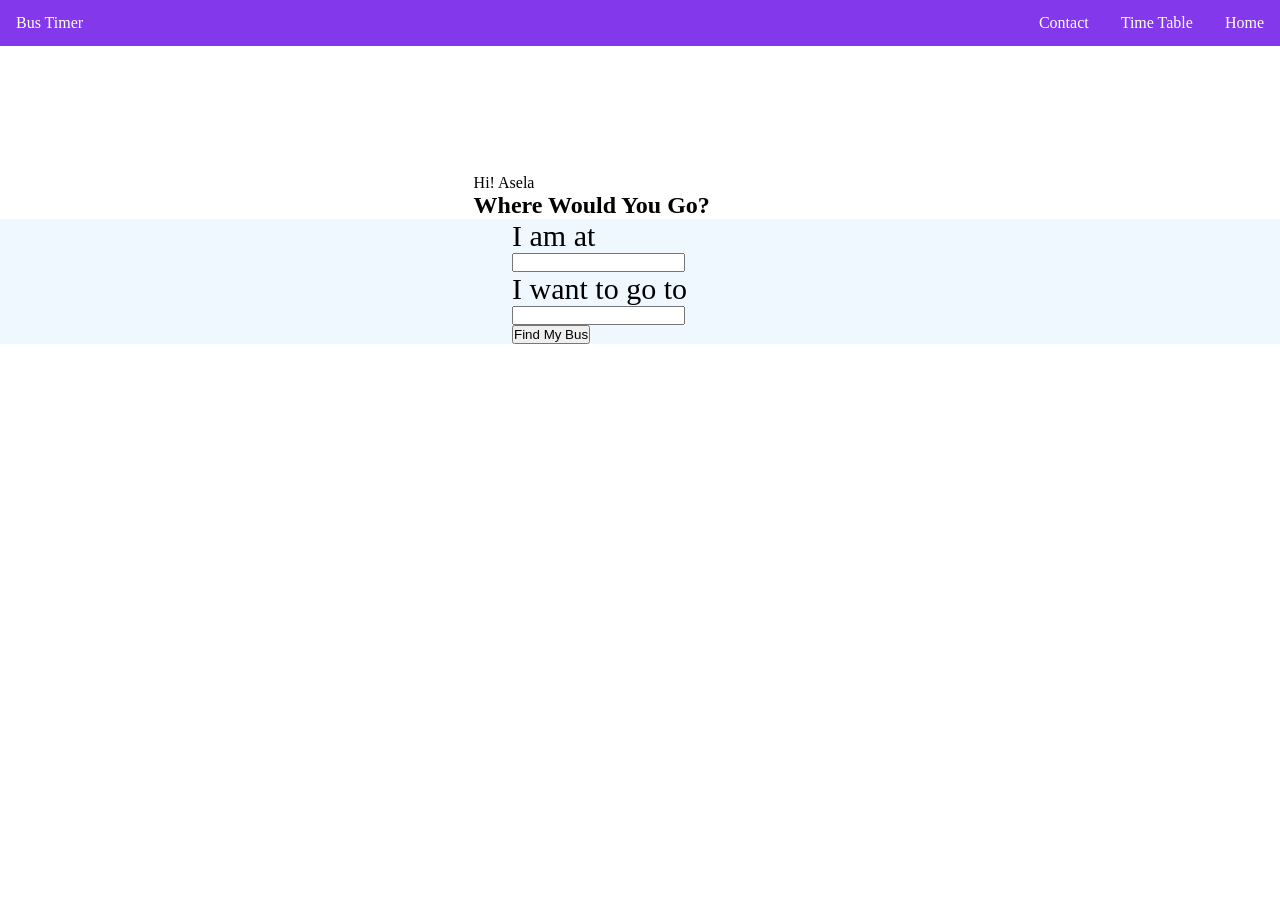
==== bus_search.html @ 81d91476 "initial commit" ====
<!DOCTYPE html>
<html lang="en">
<head>
    <meta charset="UTF-8">
    <meta name="viewport" content="width=device-width, initial-scale=1.0">
    <title>Bus Search</title>
    <link rel="stylesheet" href="bus_search.css" type="text/css">
</head>
<body>
    <ul class="nav">
    <li><a link href="">Bus Timer</a></li>
    <li class='bus_ti'><a link href="">Home</a></li>
    <li class='bus_ti'><a link href="">Time Table</a></li>
    <li class='bus_ti'><a link href="">Contact</a></li>
</ul>
    <p class="user_name">Hi! Asela</p>
<div class ="wh_go">
        <h2>Where Would You Go?</h2></div>
 <div class="container">
    <div class="i_at">I am at</div>
    <input type="text" name="iamat">
    <div class="i_want">I want to go to</div>
    <input type="text" name="iwantgo">
    <div class=""><input type ="submit" value="Find My Bus"></div>
</div>

</body>
</html>
---- bus_search.css ----
*{
    padding:0;
    margin:0;
}

.nav{
    list-style-type: none;
    margin: 0;
    padding: 0;
    overflow: hidden;
    background-color: #8338EC;
}
li{
    float:left;
}
.bus_ti{
    float: right;
  }
  
li a{
    display: block;
    color: white;
    text-align: center;
    padding: 14px 16px;
    text-decoration: none;
}
  
li a:hover {
    background-color: #111111;
}
.user_name{
    padding-left:37%;
    padding-top: 10%;
}
.wh_go{
    padding-left: 37%;
}
.container{
    padding-left: 40%;
    background-color: aliceblue;

}
.i_at{
    font-size: 30px;
}
.i_want{
    font-size: 30px;
}
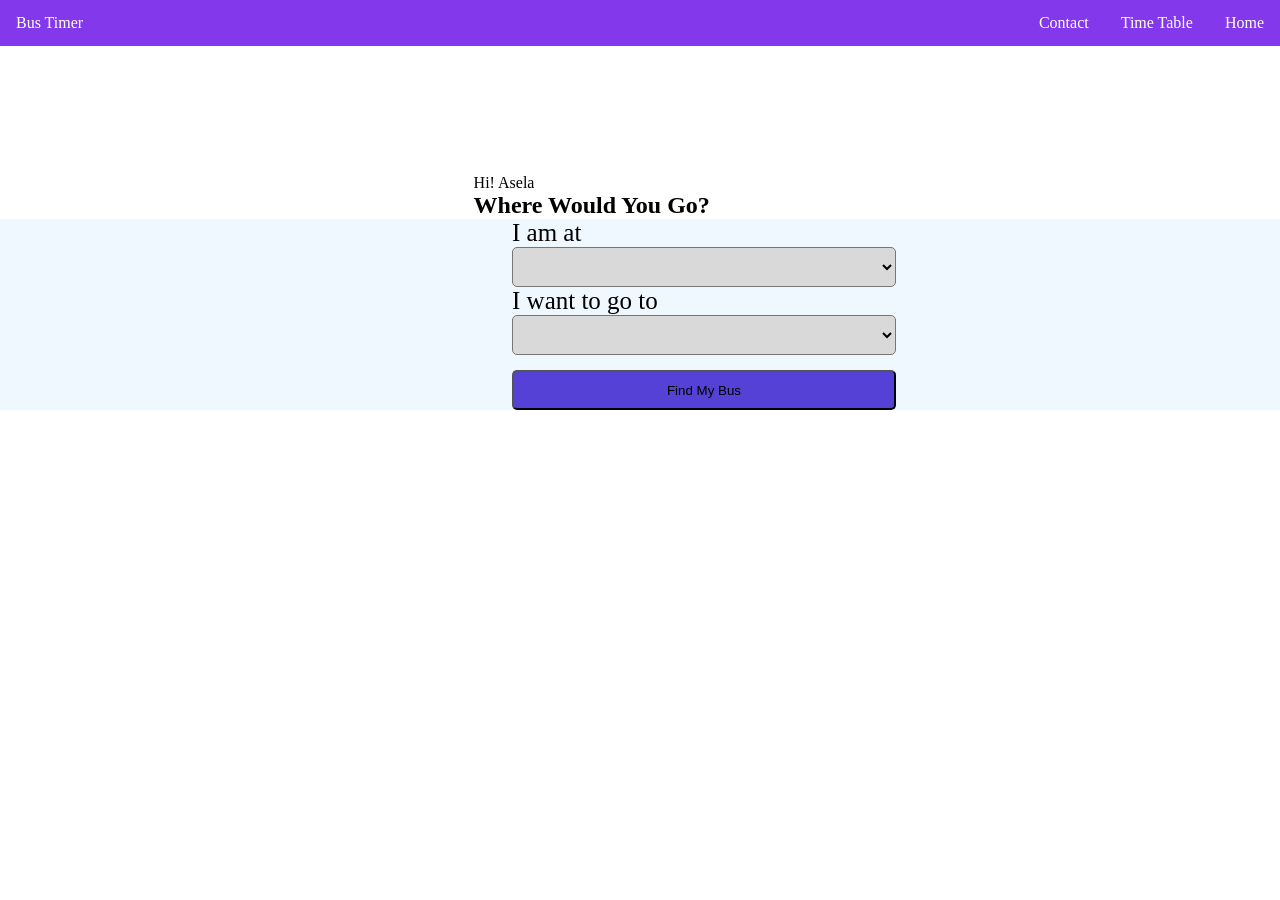
==== commit d85e02e5: "🏗️ Make Architectural Changes" ====
--- a/bus_search.html
+++ b/bus_search.html
@@ -18,10 +18,23 @@
         <h2>Where Would You Go?</h2></div>
  <div class="container">
     <div class="i_at">I am at</div>
-    <input type="text" name="iamat">
+    <select name="location_now" class="loc_now">
+        <option value=""></option>
+        <option value=""></option>
+        <option value=""></option>
+        <option value=""></option>
+    </select>
     <div class="i_want">I want to go to</div>
-    <input type="text" name="iwantgo">
-    <div class=""><input type ="submit" value="Find My Bus"></div>
+    <div class="">
+        <select name="location_to_go" class="loc_to_go">
+            <option value=""></option>
+            <option value=""></option>
+            <option value=""></option>
+            <option value=""></option>
+        </select>
+    </div> 
+    <div class="find_bus_cl">
+    <input type ="submit" name="find_my_bus" value="Find My Bus" class="find_bus"></div>
 </div>
 
 </body>
--- a/bus_search.css
+++ b/bus_search.css
@@ -41,10 +41,29 @@
 
 }
 .i_at{
-    font-size: 30px;
+    font-size: 25px;
 }
 .i_want{
-    font-size: 30px;
+    font-size: 25px;
 }
-
-
+.loc_now{
+    width:50%;
+    height: 40px;
+    background-color: #D9D9D9;
+    border-radius: 5px;
+}
+.loc_to_go{
+    width:50%;
+    height: 40px;
+    background-color: #D9D9D9;
+    border-radius: 5px;
+}
+.find_bus_cl{
+    padding-top: 15px;
+}
+.find_bus{
+    width:50%;
+    height:40px;
+    border-radius: 5px;
+    background-color: #5641D7;
+}
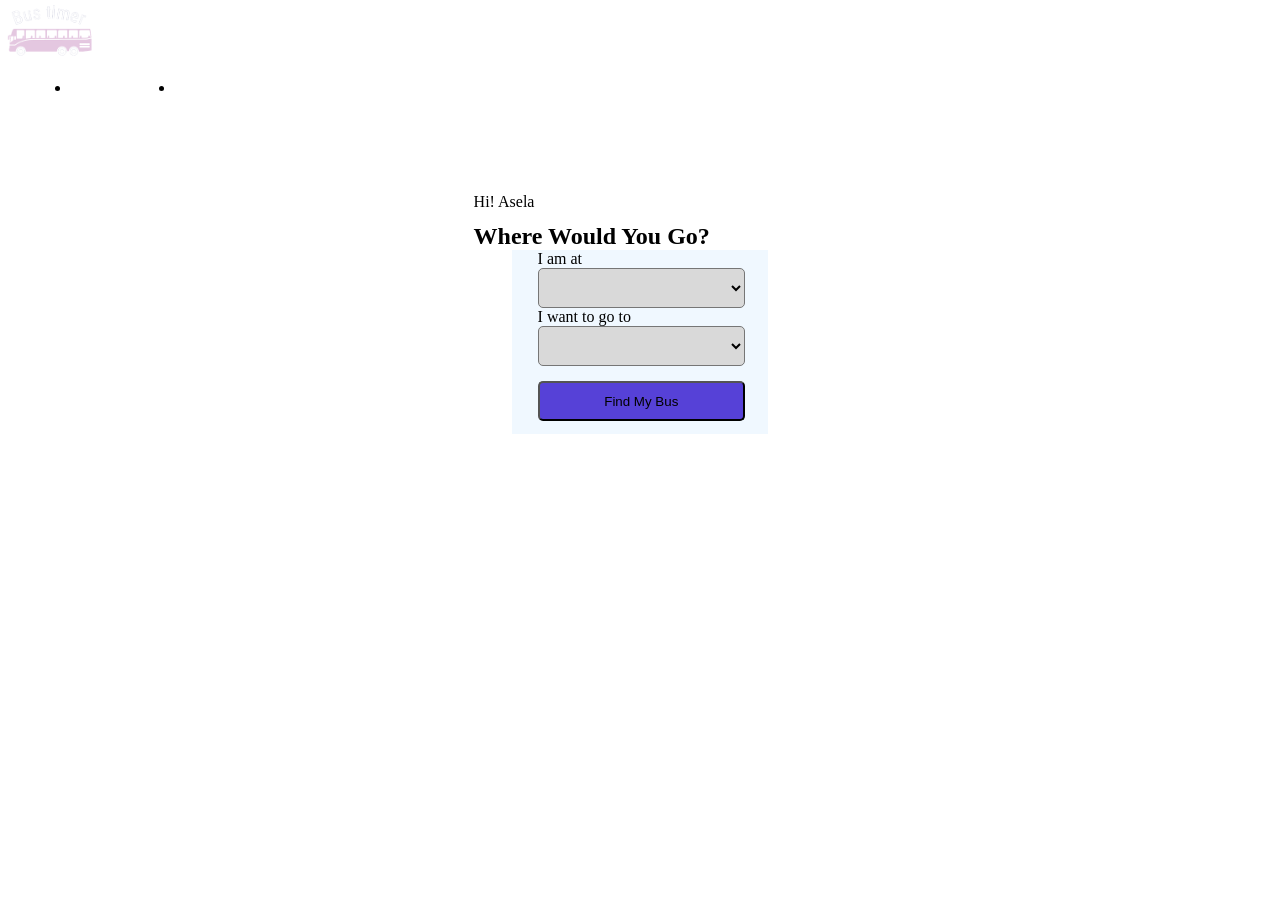
==== commit 0aae086f: ":tada: First version" ====
--- a/bus_search.html
+++ b/bus_search.html
@@ -1,41 +1,55 @@
 <!DOCTYPE html>
 <html lang="en">
+
 <head>
-    <meta charset="UTF-8">
-    <meta name="viewport" content="width=device-width, initial-scale=1.0">
-    <title>Bus Search</title>
-    <link rel="stylesheet" href="bus_search.css" type="text/css">
+  <meta charset="UTF-8">
+  <meta name="viewport" content="width=device-width, initial-scale=1.0">
+  <title>Bus Search</title>
+  <link rel="stylesheet" href="bus_search.css" type="text/css">
 </head>
+
 <body>
-    <ul class="nav">
-    <li><a link href="">Bus Timer</a></li>
-    <li class='bus_ti'><a link href="">Home</a></li>
-    <li class='bus_ti'><a link href="">Time Table</a></li>
-    <li class='bus_ti'><a link href="">Contact</a></li>
-</ul>
-    <p class="user_name">Hi! Asela</p>
-<div class ="wh_go">
-        <h2>Where Would You Go?</h2></div>
- <div class="container">
+  <nav>
+    <div class="logo">
+      <img src="./images/logo-light.png" alt="logo" width="100px">
+    </div>
+    <div class="menu-toggle">
+      <span></span>
+      <span></span>
+      <span></span>
+    </div>
+    <ul class="nav-links">
+      <li><a href="/">Home</a></li>
+      <li><a href="timetable.html">Time Table</a></li>
+      <li><a href="contact.html">Contact Us</a></li>
+    </ul>
+  </nav>
+  <p class="user_name">Hi! Asela</p>
+  <div class="wh_go">
+    <h2>Where Would You Go?</h2>
+  </div>
+  <div class="container">
     <div class="i_at">I am at</div>
     <select name="location_now" class="loc_now">
+      <option value=""></option>
+      <option value=""></option>
+      <option value=""></option>
+      <option value=""></option>
+    </select>
+    <div class="i_want">I want to go to</div>
+    <div class="">
+      <select name="location_to_go" class="loc_to_go">
         <option value=""></option>
         <option value=""></option>
         <option value=""></option>
         <option value=""></option>
-    </select>
-    <div class="i_want">I want to go to</div>
-    <div class="">
-        <select name="location_to_go" class="loc_to_go">
-            <option value=""></option>
-            <option value=""></option>
-            <option value=""></option>
-            <option value=""></option>
-        </select>
-    </div> 
+      </select>
+    </div>
     <div class="find_bus_cl">
-    <input type ="submit" name="find_my_bus" value="Find My Bus" class="find_bus"></div>
-</div>
+      <input type="submit" name="find_my_bus" value="Find My Bus" class="find_bus">
+    </div>
+  </div>
 
 </body>
+
 </html>
--- a/bus_search.css
+++ b/bus_search.css
@@ -34,26 +34,31 @@
 }
 .wh_go{
     padding-left: 37%;
+    padding-top:1%;
 }
 .container{
-    padding-left: 40%;
+    padding-left:2%;
+    padding-bottom: 1%;
     background-color: aliceblue;
+    margin-left: 40%;
+    margin-right: 40%;
+
 
 }
 .i_at{
-    font-size: 25px;
+    font-size: 1rem;
 }
 .i_want{
-    font-size: 25px;
+    font-size: 1rem;
 }
 .loc_now{
-    width:50%;
+    width:90%;
     height: 40px;
     background-color: #D9D9D9;
     border-radius: 5px;
 }
 .loc_to_go{
-    width:50%;
+    width:90%;
     height: 40px;
     background-color: #D9D9D9;
     border-radius: 5px;
@@ -62,7 +67,7 @@
     padding-top: 15px;
 }
 .find_bus{
-    width:50%;
+    width:90%;
     height:40px;
     border-radius: 5px;
     background-color: #5641D7;
